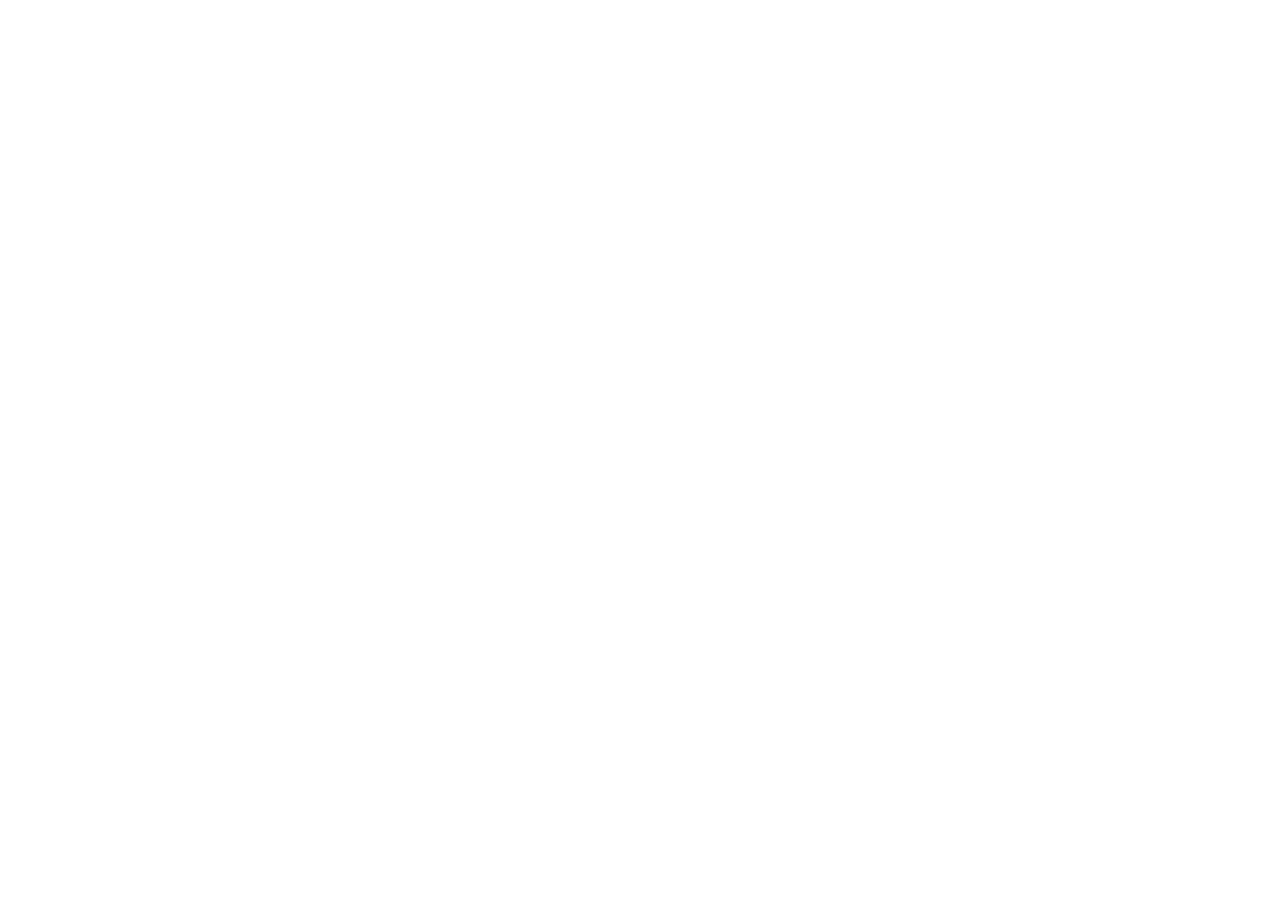
==== JQuery/index.html @ fe3f3fb0 "Jquery folder created and files added 03/13/2025" ====
<!DOCTYPE html>
<html lang="en">
<head>
    <meta charset="UTF-8">
    <meta name="viewport" content="width=device-width, initial-scale=1.0">
    <script src="https://code.jquery.com/jquery-3.6.0.min.js"></script>
    <title>JQuery Concept</title>
</head>
<body>
    
</body>
</html>
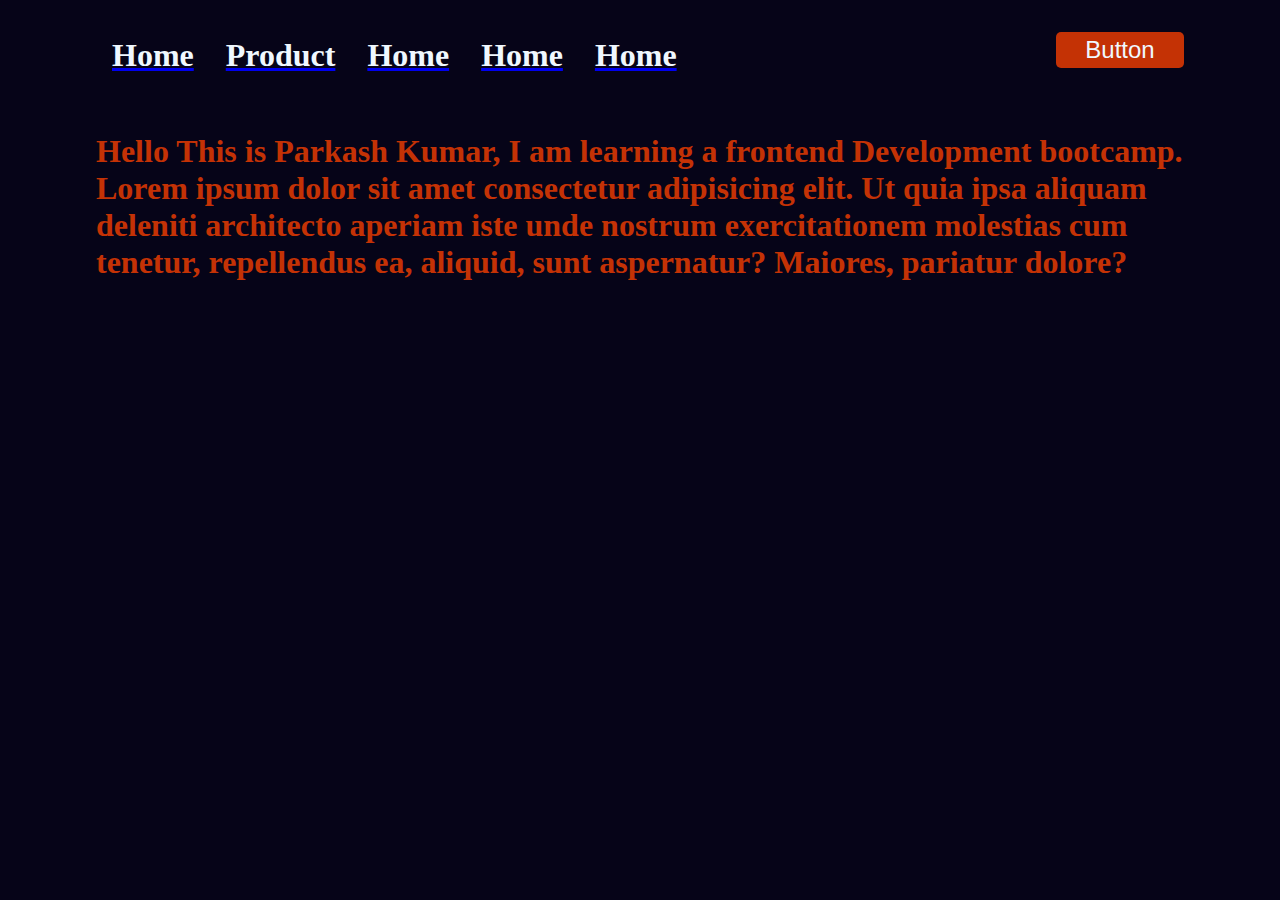
==== commit bce439ed: "JQQuery concept code added and updated 04/01/2025" ====
--- a/JQuery/index.html
+++ b/JQuery/index.html
@@ -1,12 +1,31 @@
 <!DOCTYPE html>
 <html lang="en">
-<head>
-    <meta charset="UTF-8">
-    <meta name="viewport" content="width=device-width, initial-scale=1.0">
+  <head>
+    <meta charset="UTF-8" />
+    <meta name="viewport" content="width=device-width, initial-scale=1.0" />
     <script src="https://code.jquery.com/jquery-3.6.0.min.js"></script>
+    <link rel="stylesheet" href="style.css" />
     <title>JQuery Concept</title>
-</head>
-<body>
-    
-</body>
-</html>+  </head>
+  <body>
+    <header class="header__container">
+        <nav class="navbar__links">
+            <a href="#home"><h1>Home</h1></a>
+            <a href="#Product"><h1>Product</h1></a>
+            <a href="#Contents"><h1>Home</h1></a>
+            <a href="#Blog"><h1>Home</h1></a>
+            <a href="#Services"><h1>Home</h1></a>
+        </nav>
+        <div class="button__container">
+            <button type="button">Button</button>
+        </div>
+    </header>
+    <h1 class="h1">
+      Hello This is Parkash Kumar, I am learning a frontend Development
+      bootcamp. Lorem ipsum dolor sit amet consectetur adipisicing elit. Ut quia
+      ipsa aliquam deleniti architecto aperiam iste unde nostrum exercitationem
+      molestias cum tenetur, repellendus ea, aliquid, sunt aspernatur? Maiores,
+      pariatur dolore?
+    </h1>
+  </body>
+</html>
--- a/JQuery/style.css
+++ b/JQuery/style.css
@@ -0,0 +1,49 @@
+:root {
+  --text-color: rgb(196, 50, 5);
+}
+body {
+  margin: 6rem;
+  margin-top: 0;
+  background-color: rgb(6, 4, 24);
+}
+.h1 {
+  height: 60vh;
+  color: var(--text-color);
+}
+.header__container {
+  display: flex;
+  flex-direction: row;
+  justify-content: space-between;
+}
+.navbar__links {
+  display: flex;
+  flex-direction: row;
+  justify-content: space-between;
+  align-items: flex-start;
+}
+.navbar__links a {
+  /* margin-right: 2rem; */
+}
+.navbar__links h1 {
+  color: #f0f8ff;
+  padding: 1rem;
+}
+.button__container button {
+  margin: 2rem;
+  margin-right: 0px;
+  background-color: var(--text-color);
+  font-size: 1.5rem;
+  width: 8rem;
+  color: #f0f8ff;
+  border-radius: 5px;
+  padding: 4px;
+  border: none;
+  cursor: pointer;
+  transition: 1s;
+}
+.button__container button:hover {
+  background: transparent;
+  scale: 1.05;
+  border-left: 0.3rem solid white;
+  transition: 1s;
+}
